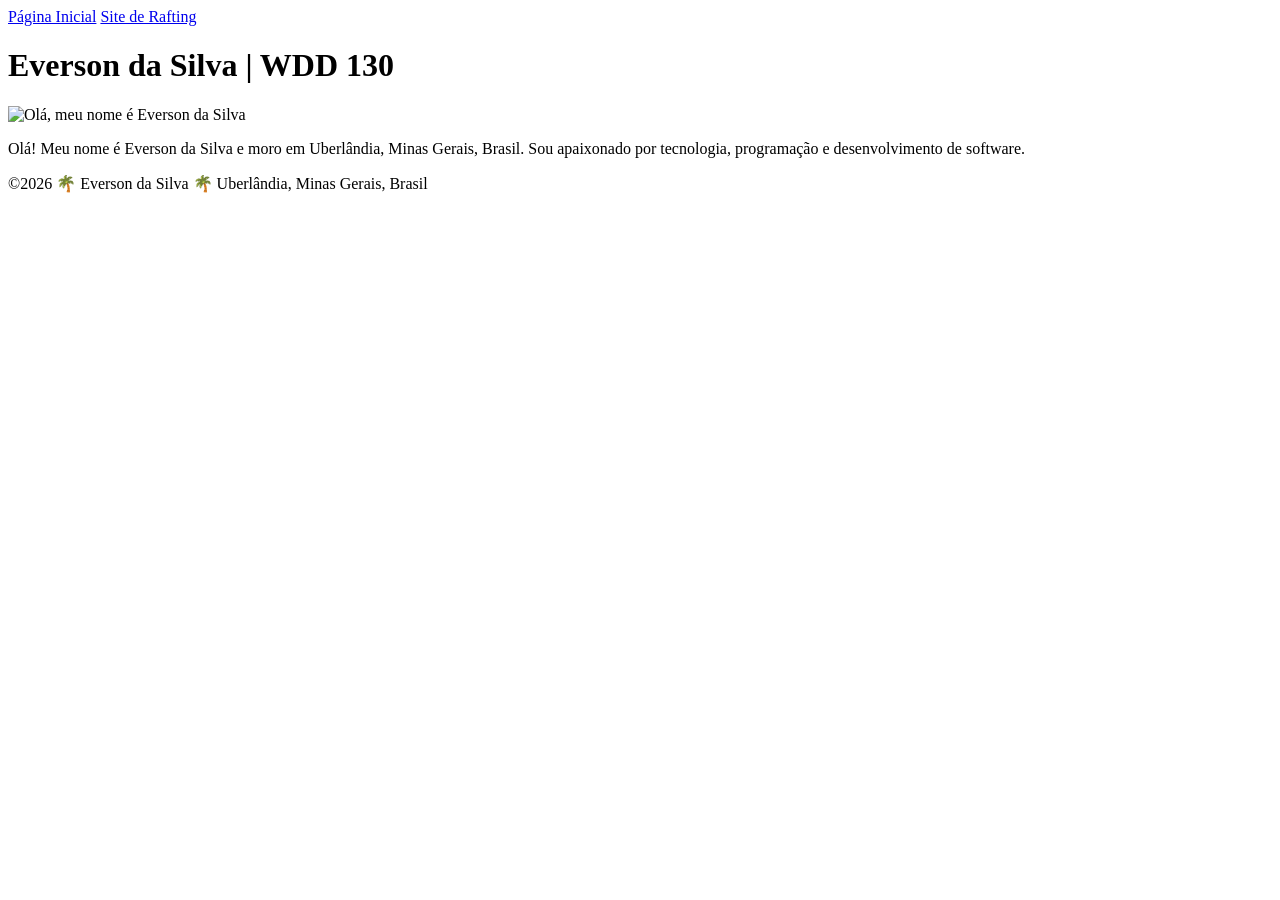
==== index.html @ 6bc61cba "Adicionando index.html" ====
<!DOCTYPE html>
<html lang="pt-BR">
  <head>
    <meta charset="utf-8">
    <meta name="viewport" content="width=device-width, initial-scale=1.0">
    <title>Everson da Silva | WDD 130</title>
  </head>
  <body>
    <header>
      <nav>
        <a href="#">Página Inicial</a>
        <a href="wwr/">Site de Rafting</a>
      </nav>
    </header>
    <main>
      <h1>Everson da Silva | WDD 130</h1>
      <img src="imagens/perfil.jpg" alt="Olá, meu nome é Everson da Silva" width="200">
      <p>Olá! Meu nome é Everson da Silva e moro em Uberlândia, Minas Gerais, Brasil. Sou apaixonado por tecnologia, programação e desenvolvimento de software.</p>
    </main>
    <footer>
      <p>&copy;2026 🌴 Everson da Silva 🌴 Uberlândia, Minas Gerais, Brasil</p>
    </footer>
  </body>
</html>
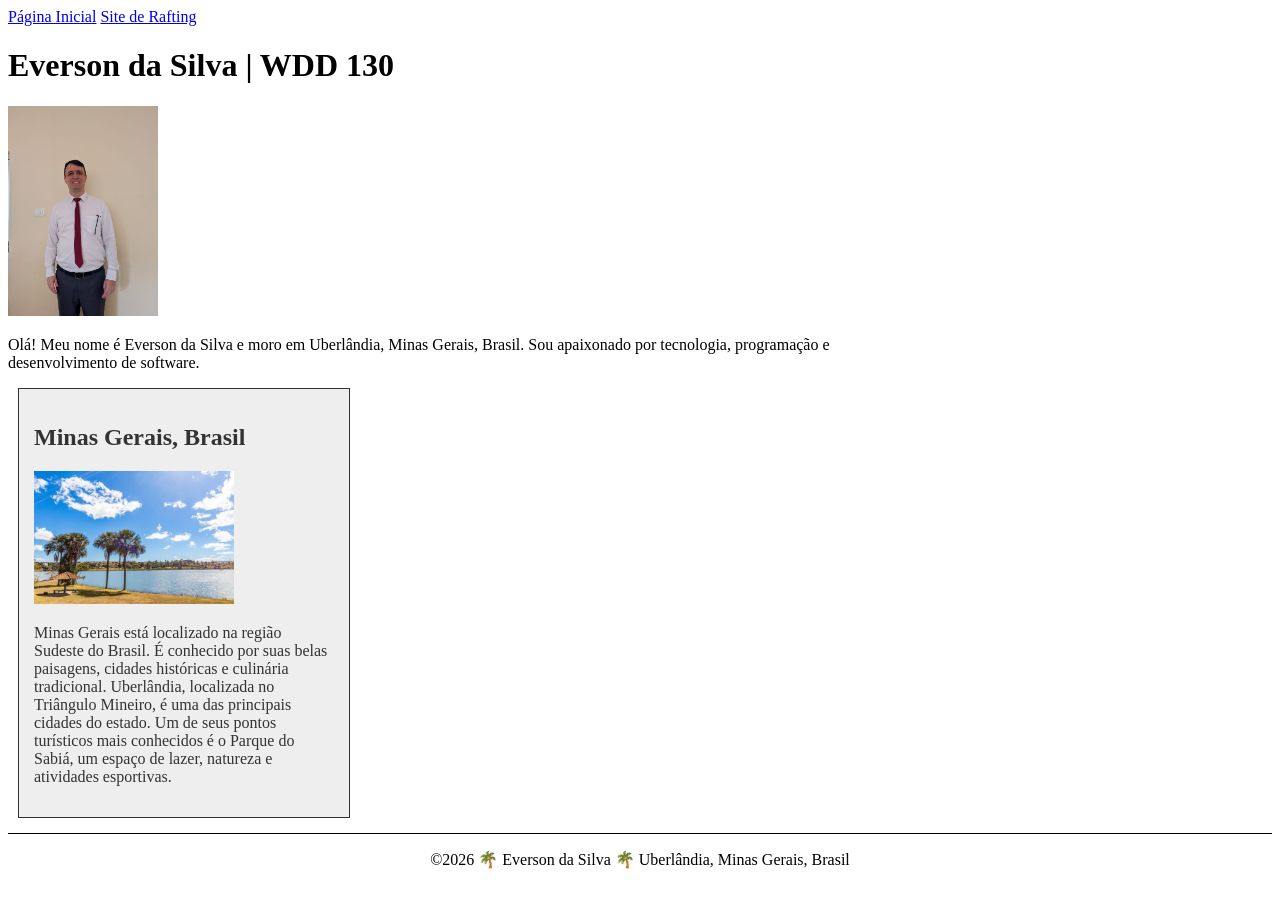
==== commit f79d21cc: "Atualiza pagina inicial WDD130 com aside e CSS" ====
--- a/index.html
+++ b/index.html
@@ -1,24 +1,68 @@
+
 <!DOCTYPE html>
 <html lang="pt-BR">
-  <head>
+
+
+<head>
     <meta charset="utf-8">
     <meta name="viewport" content="width=device-width, initial-scale=1.0">
+
     <title>Everson da Silva | WDD 130</title>
-  </head>
-  <body>
+
+    <meta name="description" content="Página inicial de Everson da Silva para o curso WDD 130, com informações pessoais e sobre Minas Gerais, Brasil.">
+
+    <meta name="author" content="Everson da Silva">
+
+    <link rel="stylesheet" href="estilos/estilos.css">
+</head>
+
+<body>
     <header>
-      <nav>
-        <a href="#">Página Inicial</a>
-        <a href="wwr/">Site de Rafting</a>
-      </nav>
+        <nav>
+            <a href="#">Página Inicial</a>
+            <a href="wwr/">Site de Rafting</a>
+        </nav>
     </header>
+
     <main>
-      <h1>Everson da Silva | WDD 130</h1>
-      <img src="imagens/perfil.jpg" alt="Olá, meu nome é Everson da Silva" width="200">
-      <p>Olá! Meu nome é Everson da Silva e moro em Uberlândia, Minas Gerais, Brasil. Sou apaixonado por tecnologia, programação e desenvolvimento de software.</p>
+        <h1>Everson da Silva | WDD 130</h1>
+
+        <img src="imagens/perfil.jpg"
+             alt="Fotografia de Everson da Silva"
+             width="200">
+
+        <p>
+            Olá! Meu nome é Everson da Silva e moro em
+            Uberlândia, Minas Gerais, Brasil.
+            Sou apaixonado por tecnologia, programação
+            e desenvolvimento de software.
+        </p>
     </main>
+
+    <aside>
+        <h2>Minas Gerais, Brasil</h2>
+
+        <img src="imagens/pq.sabia.jpg"
+             alt="Parque do Sabiá em Uberlândia, Minas Gerais"
+             width="200">
+
+        <p>
+            Minas Gerais está localizado na região Sudeste
+            do Brasil. É conhecido por suas belas paisagens,
+            cidades históricas e culinária tradicional.
+            Uberlândia, localizada no Triângulo Mineiro,
+            é uma das principais cidades do estado.
+            Um de seus pontos turísticos mais conhecidos
+            é o Parque do Sabiá, um espaço de lazer,
+            natureza e atividades esportivas.
+        </p>
+    </aside>
+
     <footer>
-      <p>&copy;2026 🌴 Everson da Silva 🌴 Uberlândia, Minas Gerais, Brasil</p>
+        <p>
+            &copy;2026 🌴 Everson da Silva 🌴
+            Uberlândia, Minas Gerais, Brasil
+        </p>
     </footer>
-  </body>
-</html>+</body>
+</html>
--- a/estilos/estilos.css
+++ b/estilos/estilos.css
@@ -0,0 +1,33 @@
+
+main {
+    max-width: 840px;
+}
+
+aside {
+    width: 300px;
+    margin: 10px;
+    border: 1px solid #333;
+    padding: 15px;
+    background-color: #eee;
+    color: #333;
+}
+
+aside img {
+    width: 200px;
+    height: auto;
+}
+
+main img {
+    width: 150px;
+    height: auto;
+}
+
+p {
+    padding: 0;
+}
+
+footer {
+    margin-top: 15px;
+    border-top: 1px solid #000;
+    text-align: center;
+}
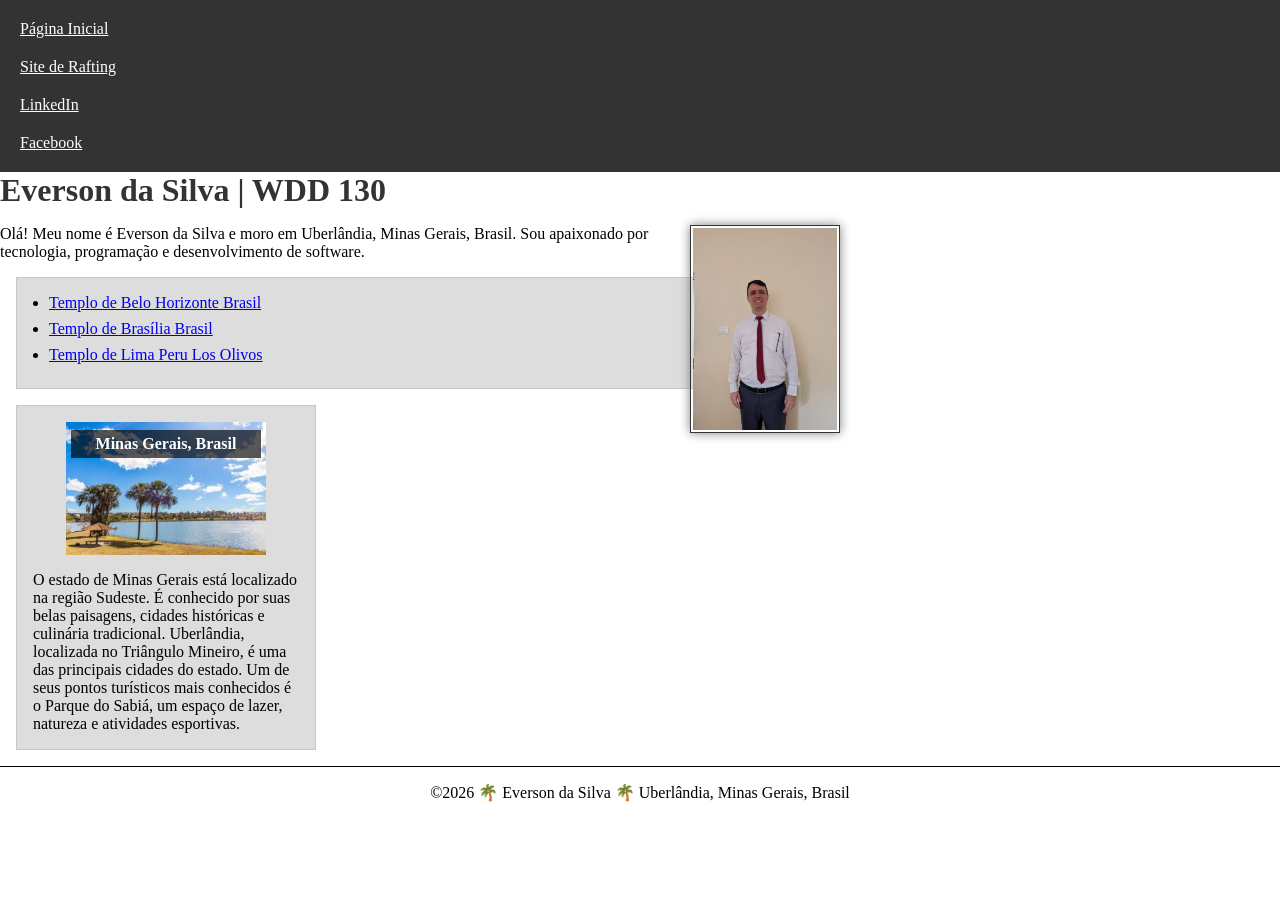
==== commit 3df7f8a3: "WDD130 Semana 03 - CSS box model e seletores de classe" ====
--- a/index.html
+++ b/index.html
@@ -18,10 +18,14 @@
 
 <body>
     <header>
-        <nav>
-            <a href="#">Página Inicial</a>
-            <a href="wwr/">Site de Rafting</a>
-        </nav>
+        
+<nav>
+    <a href="#">Página Inicial</a>
+    <a href="wwr/">Site de Rafting</a>
+    <a href="https://www.linkedin.com/in/eversondasilva78/" target="_blank" rel="noopener noreferrer">LinkedIn</a>
+    <a href="https://www.facebook.com/everson.silva.5686" target="_blank" rel="noopener noreferrer">Facebook</a>
+</nav>
+
     </header>
 
     <main>
@@ -37,9 +41,14 @@
             Sou apaixonado por tecnologia, programação
             e desenvolvimento de software.
         </p>
+        <ul class="caixa">
+  <li><a href="https://www.churchofjesuschrist.org/temples/details/belo-horizonte-brazil-temple" target="_blank">Templo de Belo Horizonte Brasil</a></li>
+  <li><a href="https://www.churchofjesuschrist.org/temples/details/brasilia-brazil-temple" target="_blank">Templo de Brasília Brasil</a></li>
+  <li><a href="https://www.churchofjesuschrist.org/temples/details/lima-peru-los-olivos-temple" target="_blank">Templo de Lima Peru Los Olivos</a></li>
+</ul>
     </main>
 
-    <aside>
+    <aside class="caixa">
         <h2>Minas Gerais, Brasil</h2>
 
         <img src="imagens/pq.sabia.jpg"
@@ -47,8 +56,8 @@
              width="200">
 
         <p>
-            Minas Gerais está localizado na região Sudeste
-            do Brasil. É conhecido por suas belas paisagens,
+            O estado de Minas Gerais está localizado na região Sudeste. 
+            É conhecido por suas belas paisagens,
             cidades históricas e culinária tradicional.
             Uberlândia, localizada no Triângulo Mineiro,
             é uma das principais cidades do estado.
--- a/estilos/estilos.css
+++ b/estilos/estilos.css
@@ -1,33 +1,105 @@
 
+/* =========================================
+   WDD130 - Semana 03
+   Folha de estilos da página inicial
+   ========================================= */
+
+/* Seletor Universal */
+* {
+    margin: 0;
+    padding: 0;
+    box-sizing: border-box;
+}
+
+/* Navegação */
+nav {
+    background-color: #333;
+    padding: 10px;
+}
+
+nav a {
+    color: white;
+    display: block;
+    padding: 10px;
+}
+
+/* Conteúdo Principal */
 main {
     max-width: 840px;
 }
 
+h1 {
+    color: #333;
+    margin-bottom: 1rem;
+}
+
+/* Fotografia pessoal */
+main img {
+    width: 150px;
+    height: auto;
+    border: 1px solid #333;
+    padding: 2px;
+    box-shadow: 0 0 10px gray;
+    float: right;
+    margin: 0 0 1rem 1rem;
+}
+
+/* Informações sobre Minas Gerais */
 aside {
     width: 300px;
-    margin: 10px;
-    border: 1px solid #333;
-    padding: 15px;
-    background-color: #eee;
-    color: #333;
+    position: relative;
 }
 
+/* Fotografia do Parque do Sabiá */
 aside img {
     width: 200px;
     height: auto;
+    display: block;
+    margin: 0 auto 1rem;
 }
 
-main img {
-    width: 150px;
-    height: auto;
+/* Título sobreposto à imagem */
+aside h2 {
+    position: absolute;
+    top: 1.5rem;
+    left: 50%;
+    transform: translateX(-50%);
+    width: 190px;
+    color: #fff;
+    background-color: rgb(0 0 0 / 65%);
+    padding: 5px;
+    font-size: 1rem;
+    text-align: center;
+    z-index: 1;
 }
 
+/* Parágrafos */
 p {
     padding: 0;
 }
 
+/* Rodapé */
 footer {
     margin-top: 15px;
     border-top: 1px solid #000;
     text-align: center;
+    padding: 1rem;
 }
+
+/* Seletores de Classe */
+.caixa {
+    margin: 1rem;
+    border: 1px solid rgb(0 0 0 / 10%);
+    padding: 1rem;
+    background-color: #ddd;
+    color: #000;
+}
+
+/* Lista de templos */
+ul.caixa {
+    padding-left: 2rem;
+}
+
+ul.caixa li {
+    margin-bottom: 0.5rem;
+}
